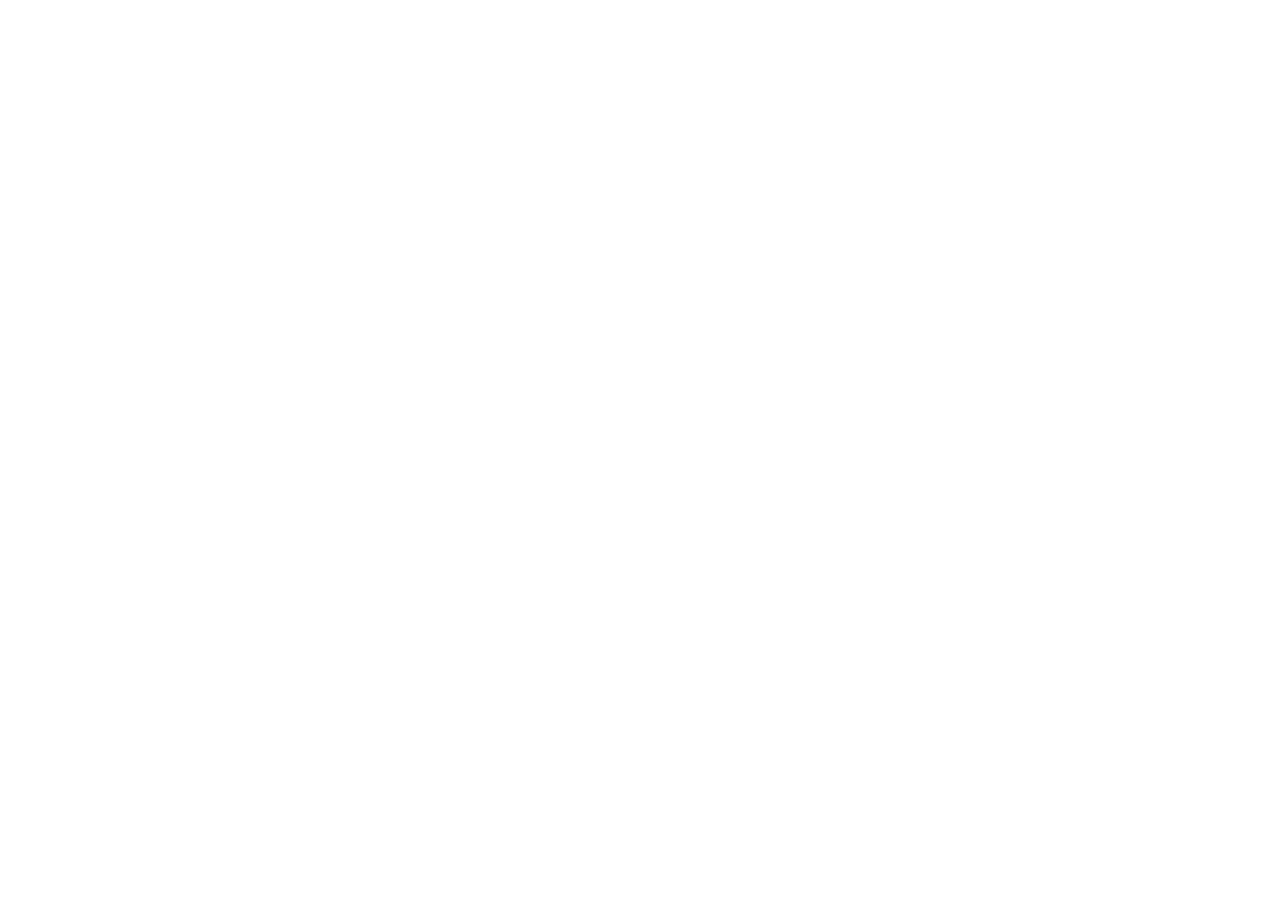
==== src/index.html @ 6ececd6e "Initial commit" ====
<!DOCTYPE html>
<html lang="en">
  <head>
    <meta charset="UTF-8" />
    <link rel="icon" type="image/svg+xml" href="/favicon.svg" />
    <meta name="viewport" content="width=device-width, initial-scale=1.0" />
    <title>Vanilla App Template</title>
    <link rel="stylesheet" href="./css/styles.css" />
  </head>
  <body>
    <load src="./partials/header.html" icon-path="img/sprite.svg#logo" />

    <main>
      <!-- Loads the specified .html file -->
      <load src="./partials/vite-promo.html" />
      <load src="./partials/badges.html" />
    </main>

    <load src="./partials/footer.html" />

    <script type="module" src="./main.js"></script>
  </body>
</html>
---- src/css/styles.css ----
/**
  |============================
  | include css partials with
  | default @import url()
  |============================
*/
/* Common styles */
@import url('./reset.css');
@import url('./base.css');
@import url('./container.css');
@import url('./animations.css');

/* Sections style */
@import url('./header.css');
@import url('./vite-promo.css');
@import url('./badges.css');
@import url('./back-link.css');
@import url('./footer.css');
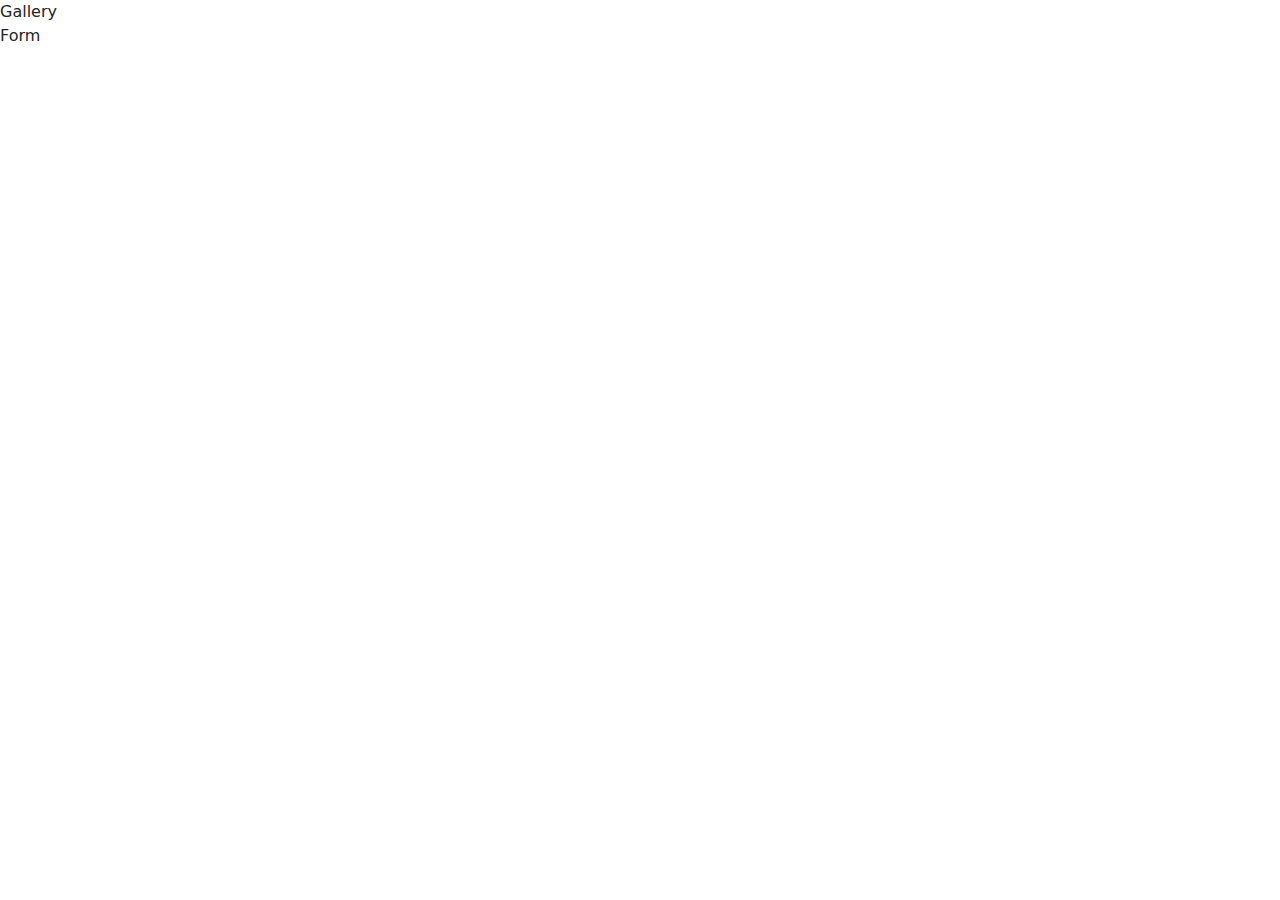
==== commit da36b1ad: "1" ====
--- a/src/index.html
+++ b/src/index.html
@@ -6,18 +6,19 @@
     <meta name="viewport" content="width=device-width, initial-scale=1.0" />
     <title>Vanilla App Template</title>
     <link rel="stylesheet" href="./css/styles.css" />
+    <link
+    href="https://fonts.googleapis.com/css2?family=Montserrat+Alternates:ital,wght@0,100;0,200;0,300;0,400;0,500;0,600;0,700;0,800;0,900;1,100;1,200;1,300;1,400;1,500;1,600;1,700;1,800;1,900&family=Montserrat:ital,wght@0,100..900;1,100..900&display=swap"
+    rel="stylesheet"
+    />
   </head>
   <body>
-    <load src="./partials/header.html" icon-path="img/sprite.svg#logo" />
-
     <main>
-      <!-- Loads the specified .html file -->
-      <load src="./partials/vite-promo.html" />
-      <load src="./partials/badges.html" />
+      <ul>
+        <li><a href="./1-gallery.html">Gallery</a></li>
+        <li><a href="./2-form.html">Form</a></li>
+      </ul>
     </main>
-
-    <load src="./partials/footer.html" />
-
-    <script type="module" src="./main.js"></script>
+    <script type="module" src="./js/1-gallery.js"></script>
+    <script type="module" src="./js/2-form.js"></script>
   </body>
 </html>
--- a/src/css/styles.css
+++ b/src/css/styles.css
@@ -1,18 +1,4 @@
-/**
-  |============================
-  | include css partials with
-  | default @import url()
-  |============================
-*/
-/* Common styles */
-@import url('./reset.css');
+@import url('./back-link.css');
 @import url('./base.css');
 @import url('./container.css');
-@import url('./animations.css');
-
-/* Sections style */
-@import url('./header.css');
-@import url('./vite-promo.css');
-@import url('./badges.css');
-@import url('./back-link.css');
-@import url('./footer.css');
+@import url('./reset.css');